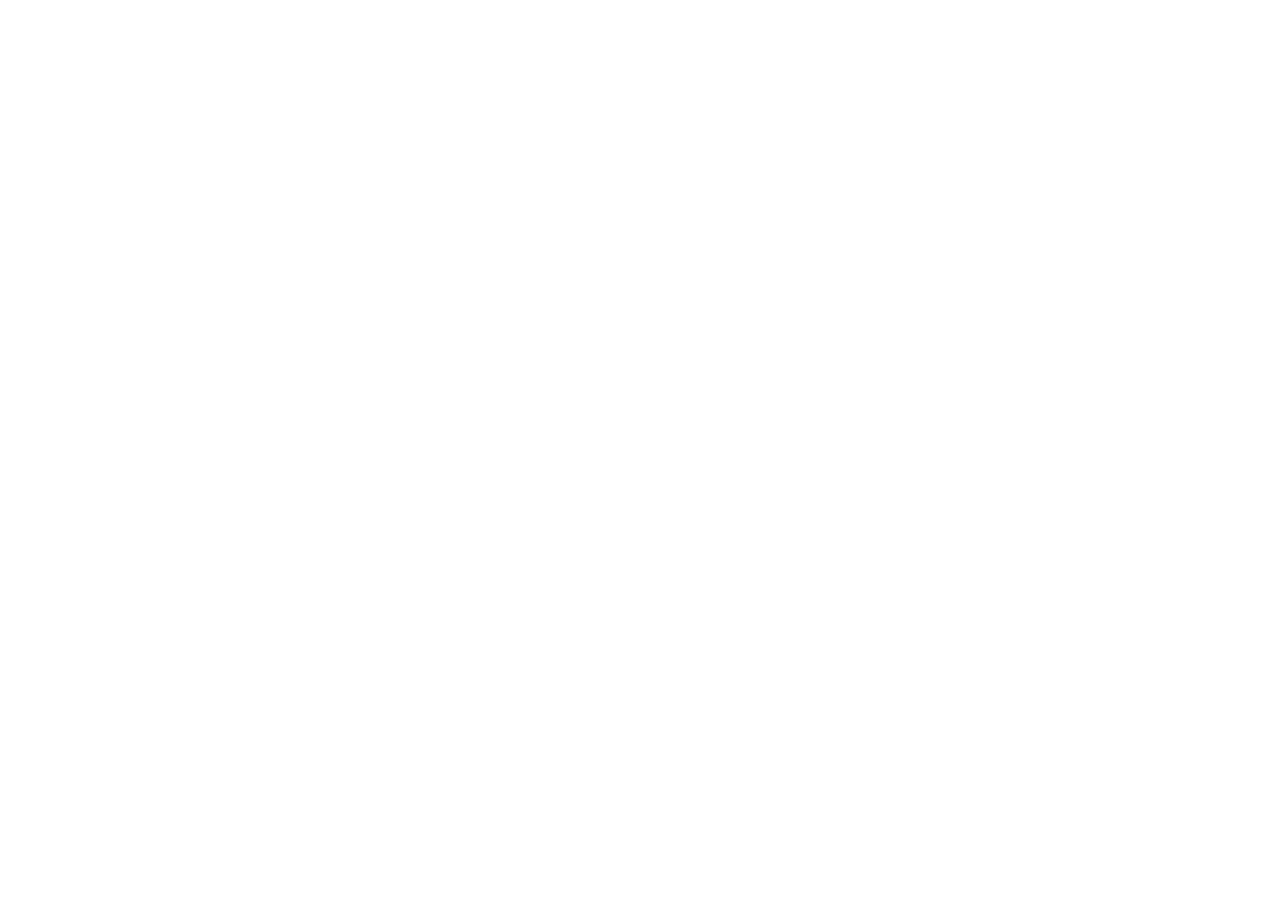
==== index.html @ af7ad57f "ultima versione" ====
<!DOCTYPE html>
<html lang=”en”>
<head>
        <meta charset=”UTF-8″>
        <meta http-equiv=”X-UA-Compatible” content=”IE=edge”>
        <meta name=”viewport” content=”width=device-width, initial-scale=1.0″>
        <title>Document</title>
</head>
<body>
</body>
</html>
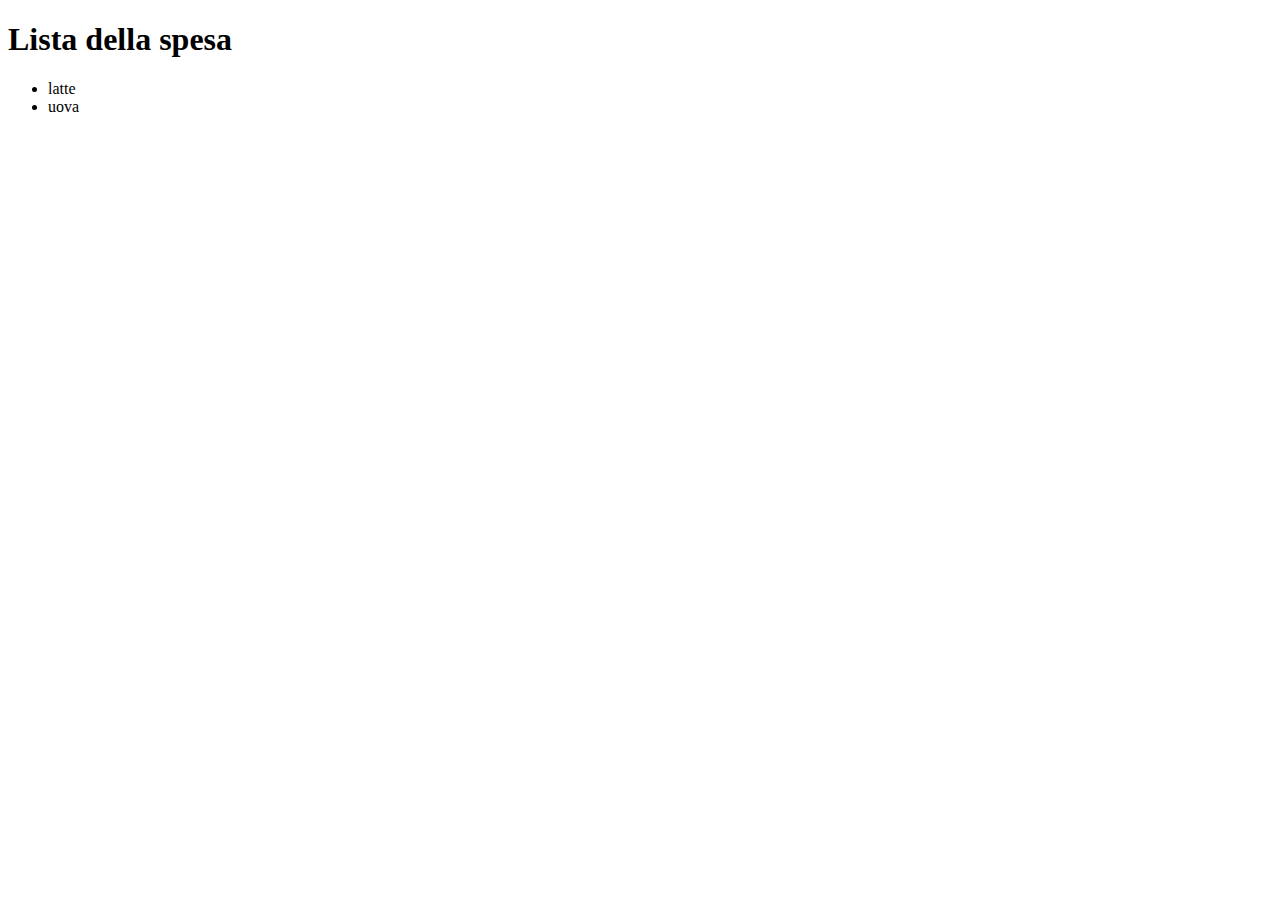
==== commit 9eb2f1ed: "aggiunta lista della spesa" ====
--- a/index.html
+++ b/index.html
@@ -6,6 +6,9 @@
         <meta name=”viewport” content=”width=device-width, initial-scale=1.0″>
         <title>Document</title>
 </head>
-<body>
-</body>
+<h1>Lista della spesa</h1>
+<ul>
+    <li>latte</li>
+    <li>uova</li>
+</ul>
 </html>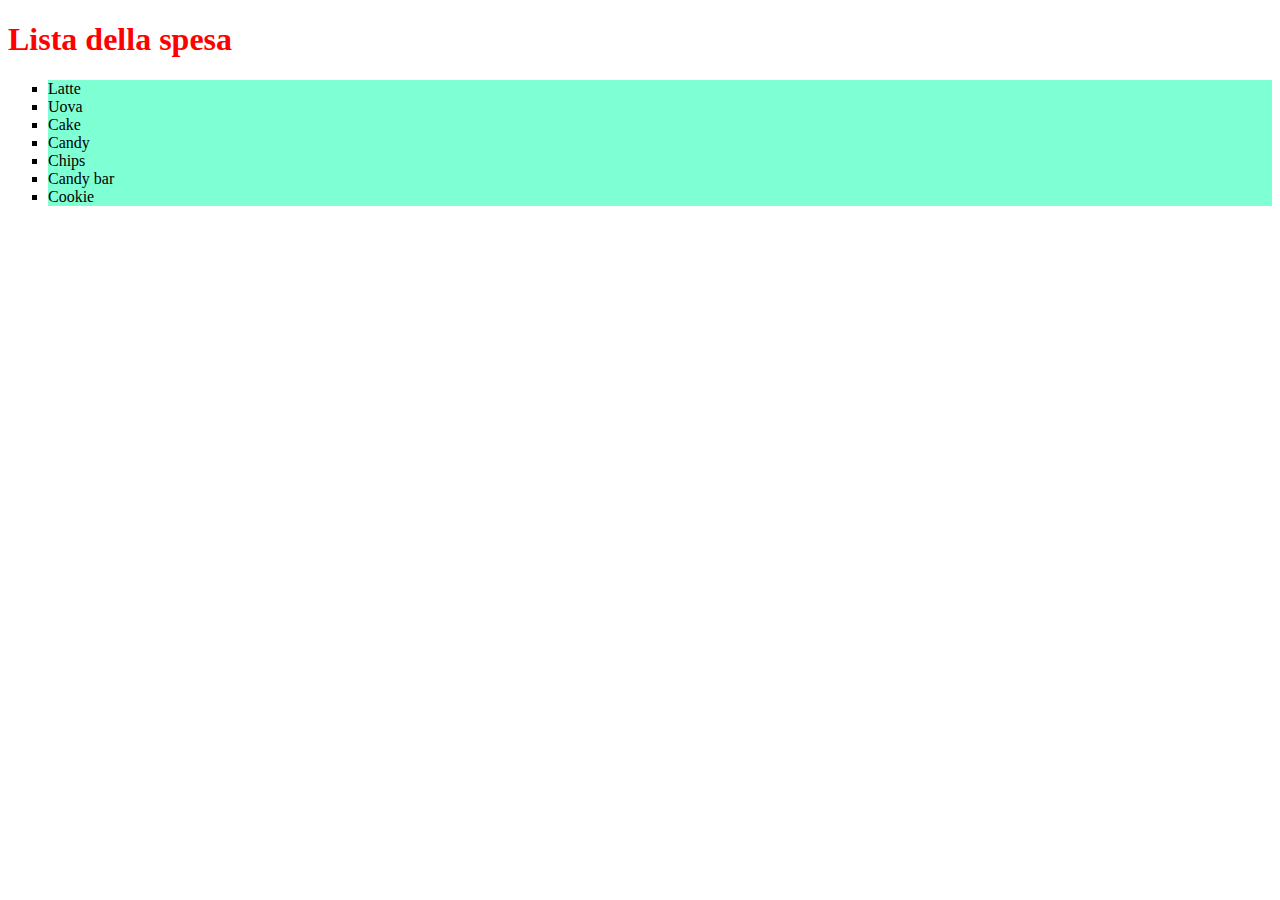
==== commit a97e4a4f: "add <li> and style" ====
--- a/index.html
+++ b/index.html
@@ -5,10 +5,22 @@
         <meta http-equiv=”X-UA-Compatible” content=”IE=edge”>
         <meta name=”viewport” content=”width=device-width, initial-scale=1.0″>
         <title>Document</title>
+        <style>
+                h1 {color: red}
+                li {
+                        background-color: aquamarine;
+                        list-style-type: square;
+                }
+        </style>
 </head>
 <h1>Lista della spesa</h1>
 <ul>
-    <li>latte</li>
-    <li>uova</li>
+    <li>Latte</li>
+    <li>Uova</li>
+    <li>Cake</li>
+    <li>Candy</li>
+    <li>Chips</li>
+    <li>Candy bar</li>
+    <li>Cookie</li> 
 </ul>
 </html>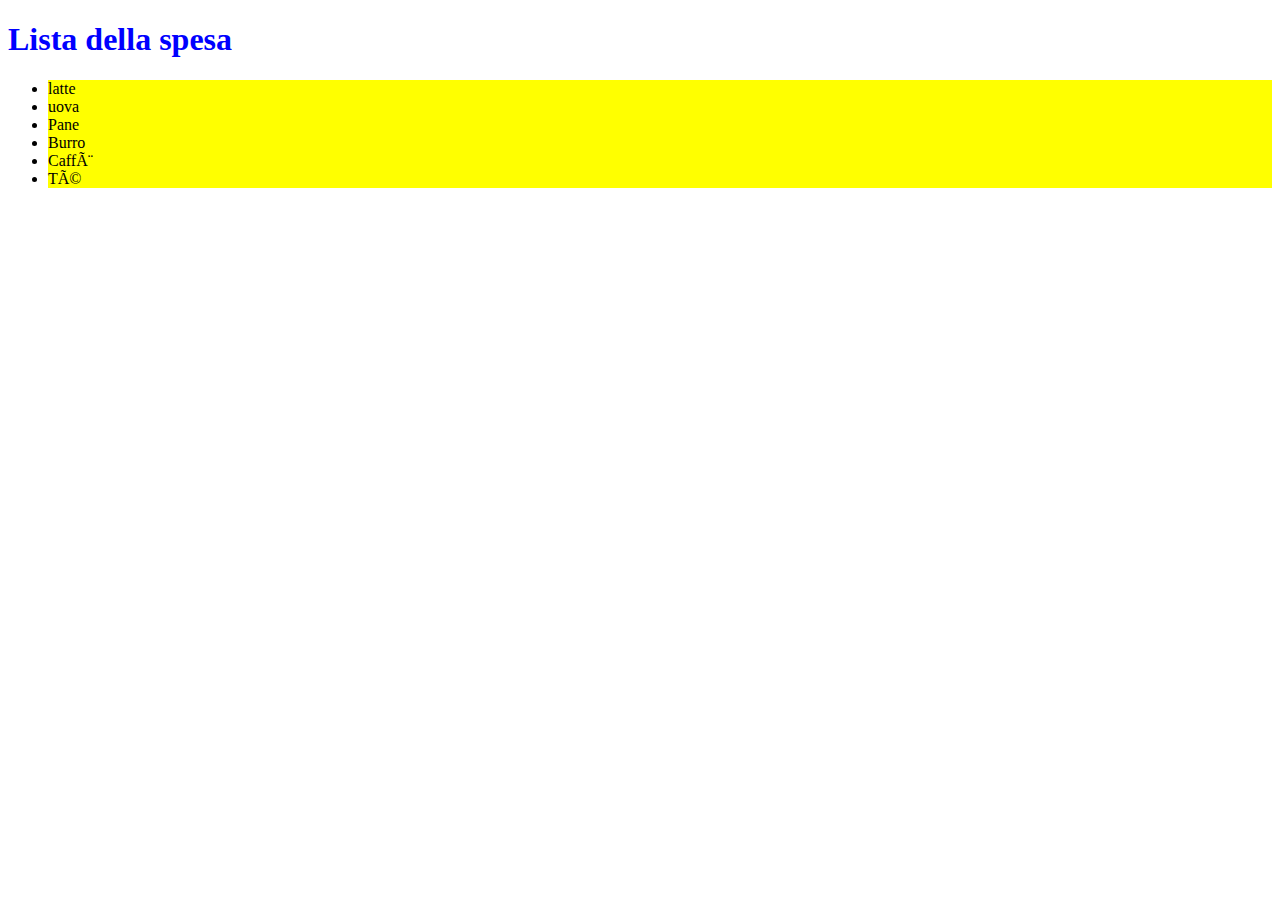
==== commit 446afc66: "aggiunto stile e elmenti a lista" ====
--- a/index.html
+++ b/index.html
@@ -1,26 +1,32 @@
 <!DOCTYPE html>
 <html lang=”en”>
+
 <head>
-        <meta charset=”UTF-8″>
-        <meta http-equiv=”X-UA-Compatible” content=”IE=edge”>
-        <meta name=”viewport” content=”width=device-width, initial-scale=1.0″>
-        <title>Document</title>
-        <style>
-                h1 {color: red}
-                li {
-                        background-color: aquamarine;
-                        list-style-type: square;
-                }
-        </style>
+    <meta charset=”UTF-8″>
+    <meta http-equiv=”X-UA-Compatible” content=”IE=edge”>
+    <meta name=”viewport” content=”width=device-width, initial-scale=1.0″>
+    <title>Document</title>
 </head>
+<style>
+    h1 {
+        color: blue;
+
+    }
+    li{
+        background-color: yellow;
+    }
+</style>
 <h1>Lista della spesa</h1>
 <ul>
-    <li>Latte</li>
-    <li>Uova</li>
-    <li>Cake</li>
-    <li>Candy</li>
-    <li>Chips</li>
-    <li>Candy bar</li>
-    <li>Cookie</li> 
+    <li>latte</li>
+    <li>uova</li>
+    <li>Pane</li>
+
+    <li>Burro</li>
+    
+    <li>Caffè</li>
+    
+    <li>Té</li>
 </ul>
+
 </html>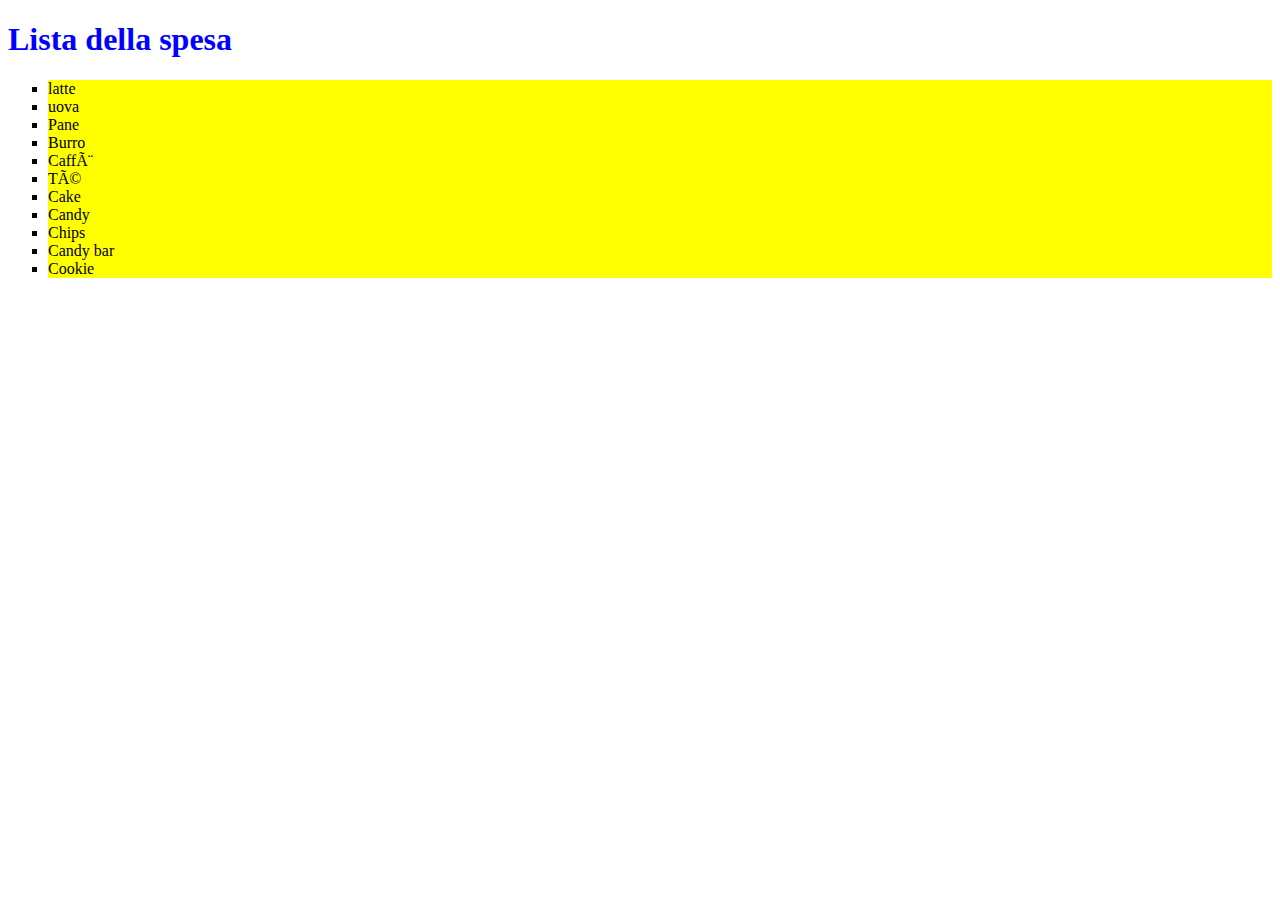
==== commit f9e3500d: "Merge branch 'sviluppatore-b'" ====
--- a/index.html
+++ b/index.html
@@ -2,10 +2,17 @@
 <html lang=”en”>
 
 <head>
-    <meta charset=”UTF-8″>
-    <meta http-equiv=”X-UA-Compatible” content=”IE=edge”>
-    <meta name=”viewport” content=”width=device-width, initial-scale=1.0″>
-    <title>Document</title>
+        <meta charset=”UTF-8″>
+        <meta http-equiv=”X-UA-Compatible” content=”IE=edge”>
+        <meta name=”viewport” content=”width=device-width, initial-scale=1.0″>
+        <title>Document</title>
+        <style>
+                h1 {color: blue}
+                li {
+                        background-color: aquamarine;
+                        list-style-type: square;
+                }
+        </style>
 </head>
 <style>
     h1 {
@@ -21,12 +28,14 @@
     <li>latte</li>
     <li>uova</li>
     <li>Pane</li>
-
-    <li>Burro</li>
-    
+    <li>Burro</li>    
     <li>Caffè</li>
-    
     <li>Té</li>
+    <li>Cake</li>
+    <li>Candy</li>
+    <li>Chips</li>
+    <li>Candy bar</li>
+    <li>Cookie</li> 
 </ul>
 
 </html>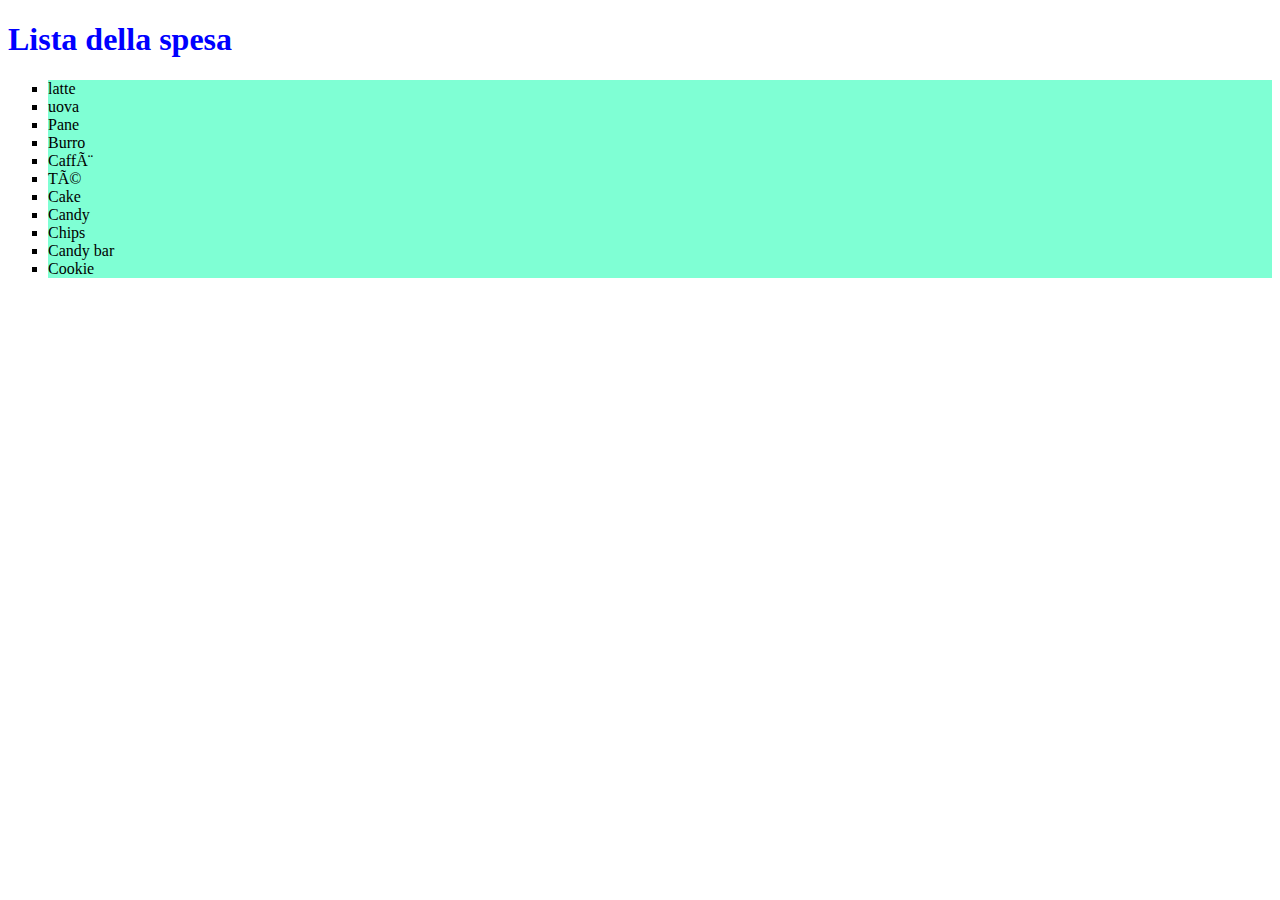
==== commit 65ad858c: "merge completed" ====
--- a/index.html
+++ b/index.html
@@ -14,15 +14,6 @@
                 }
         </style>
 </head>
-<style>
-    h1 {
-        color: blue;
-
-    }
-    li{
-        background-color: yellow;
-    }
-</style>
 <h1>Lista della spesa</h1>
 <ul>
     <li>latte</li>
